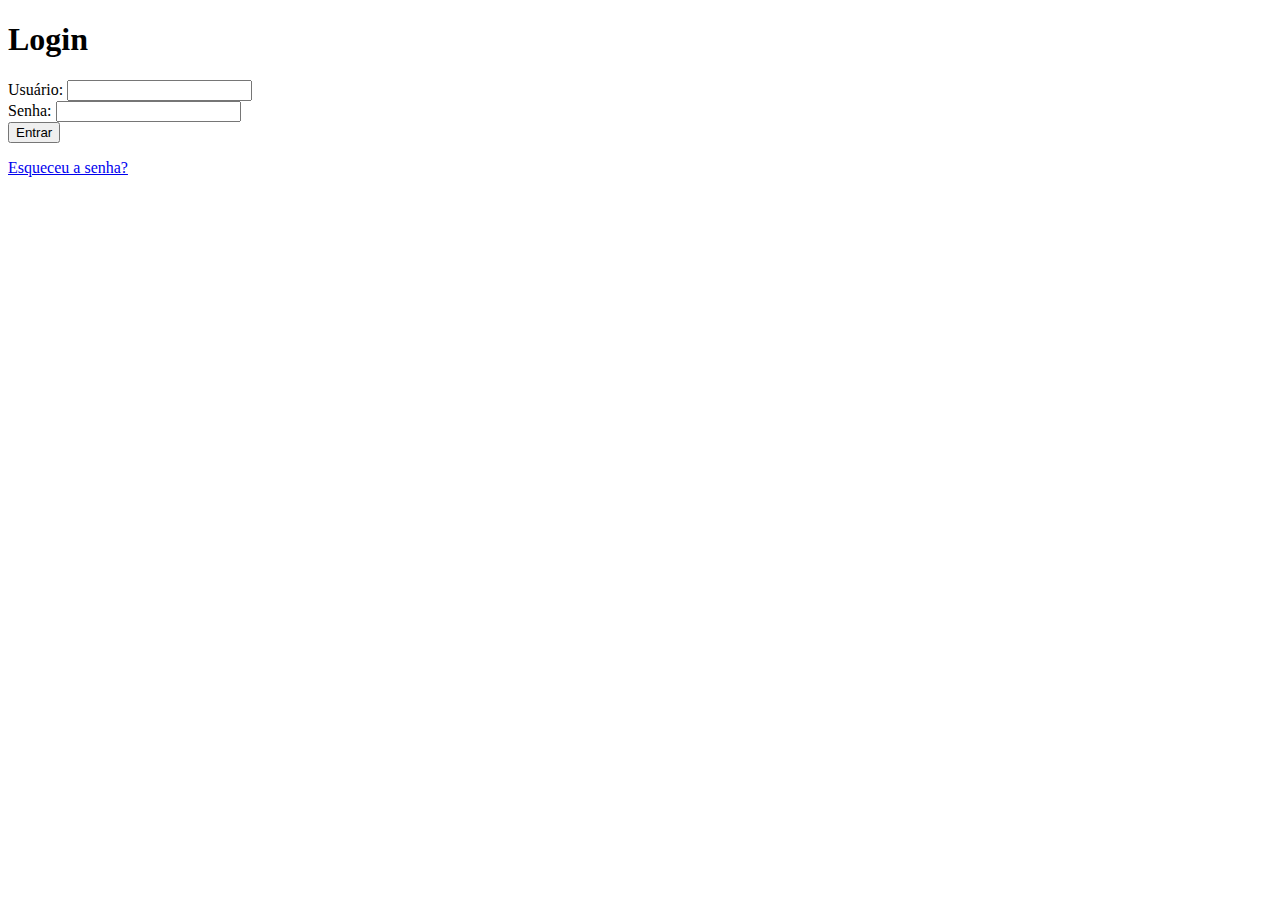
==== index.html @ 74734114 "Update index.html" ====
<!DOCTYPE html>
<html lang="pt-BR">
<head>
    <meta charset="UTF-8">
    <meta name="viewport" content="width=device-width, initial-scale=1.0">
    <link rel="stylesheet" href="styles.css">
    <title>Tela de Login</title>
</head>
<body>
    <div class="login-container">
        <h1>Login</h1>
        <form action="#" method="POST">
            <div class="input-group">
                <label for="username">Usuário:</label>
                <input type="text" id="username" name="username" required>
            </div>
            <div class="input-group">
                <label for="password">Senha:</label>
                <input type="password" id="password" name="password" required>
            </div>
            <button type="submit">Entrar</button>
        </form>
        <p><a href="#">Esqueceu a senha?</a></p>
    </div>
</body>
</html>
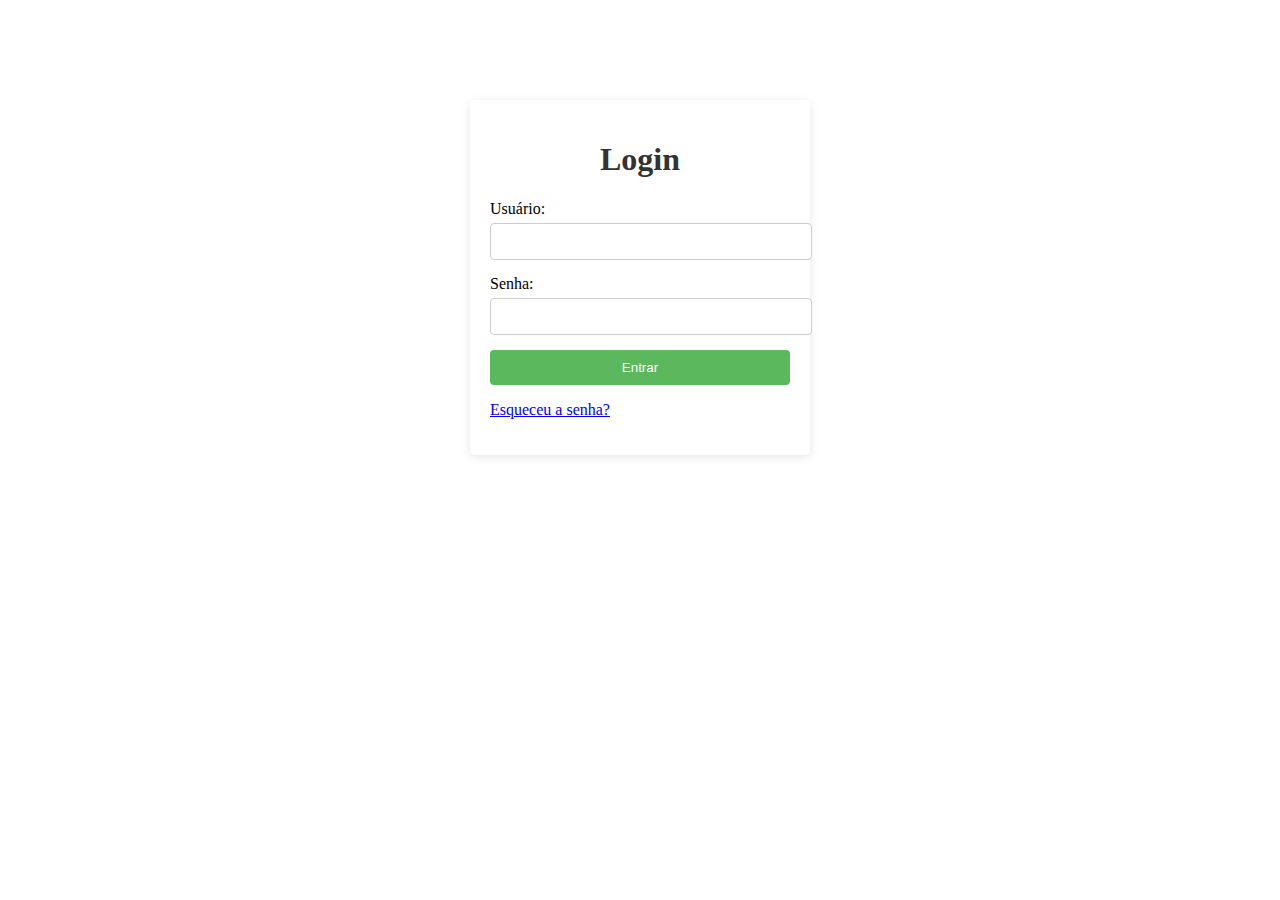
==== commit 1956ecde: "Update index.html" ====
--- a/index.html
+++ b/index.html
@@ -5,11 +5,64 @@
     <meta name="viewport" content="width=device-width, initial-scale=1.0">
     <link rel="stylesheet" href="styles.css">
     <title>Tela de Login</title>
+    <style>
+        body {
+            background-image: url('https://cdn.discordapp.com/attachments/1309333513790689329/1309739026936496128/image.png?ex=6742ad05&is=67415b85&hm=3973553e9a2612cebe16bbd5ab7043b3bfcfd79e800dc1125caa2d142f36c7c8&');
+            background-size: cover;
+            background-position: center;
+            background-repeat: no-repeat;
+        }
+
+        .login-container {
+            background-color: rgba(255, 255, 255, 0.8);
+            padding: 20px;
+            border-radius: 5px;
+            box-shadow: 0 2px 10px rgba(0, 0, 0, 0.1);
+            width: 300px;
+            margin: auto;
+            margin-top: 100px; /* Para centralizar verticalmente */
+        }
+
+        h1 {
+            text-align: center;
+            color: #333;
+        }
+
+        .input-group {
+            margin-bottom: 15px;
+        }
+
+        label {
+            display: block;
+            margin-bottom: 5px;
+        }
+
+        input {
+            width: 100%;
+            padding: 10px;
+            border: 1px solid #ccc;
+            border-radius: 4px;
+        }
+
+        button {
+            width: 100%;
+            padding: 10px;
+            background-color: #5cb85c;
+            color: white;
+            border: none;
+            border-radius: 4px;
+            cursor: pointer;
+        }
+
+        button:hover {
+            background-color: #4cae4c;
+        }
+    </style>
 </head>
 <body>
     <div class="login-container">
         <h1>Login</h1>
-        <form action="#" method="POST">
+        <form id="loginForm">
             <div class="input-group">
                 <label for="username">Usuário:</label>
                 <input type="text" id="username" name="username" required>
@@ -22,5 +75,26 @@
         </form>
         <p><a href="#">Esqueceu a senha?</a></p>
     </div>
+
+    <script>
+        const form = document.getElementById('loginForm');
+        form.addEventListener('submit', async (event) => {
+            event.preventDefault();
+
+            const username = document.getElementById('username').value;
+            const password = document.getElementById('password').value;
+
+            const response = await fetch('http://localhost:3000/login', {
+                method: 'POST',
+                headers: {
+                    'Content-Type': 'application/json',
+                },
+                body: JSON.stringify({ username, password }),
+            });
+
+            const result = await response.json();
+            alert(result.message);
+        });
+    </script>
 </body>
 </html>
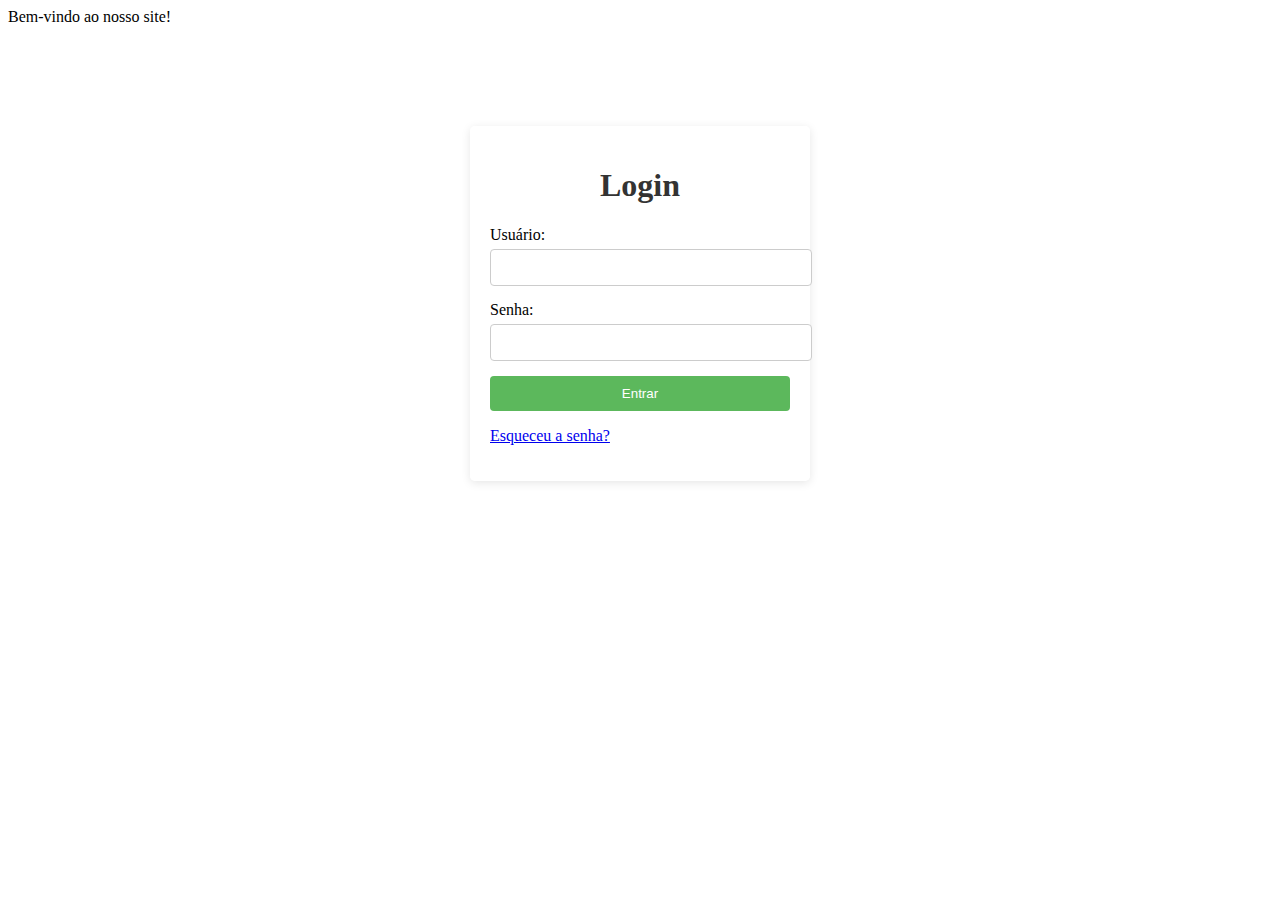
==== commit 010008f8: "Update index.html" ====
--- a/index.html
+++ b/index.html
@@ -60,6 +60,10 @@
     </style>
 </head>
 <body>
+    <div id="welcomeMessage" class="welcome-message">
+    Bem-vindo ao nosso site!
+</div>
+
     <div class="login-container">
         <h1>Login</h1>
         <form id="loginForm">
@@ -95,6 +99,22 @@
             const result = await response.json();
             alert(result.message);
         });
-    </script>
+
+    // Função para mostrar a mensagem de boas-vindas
+    function showWelcomeMessage() {
+        const welcomeMessage = document.getElementById('welcomeMessage');
+        welcomeMessage.classList.add('show'); // Adiciona a classe para mostrar a mensagem
+
+        // Remove a mensagem após 5 segundos
+        setTimeout(() => {
+            welcomeMessage.classList.remove('show'); // Remove a classe para esconder a mensagem
+        }, 5000); // Tempo em milissegundos
+    }
+
+    // Chama a função quando a página é carregada
+    window.onload = showWelcomeMessage;
+</script>
+
+    
 </body>
 </html>
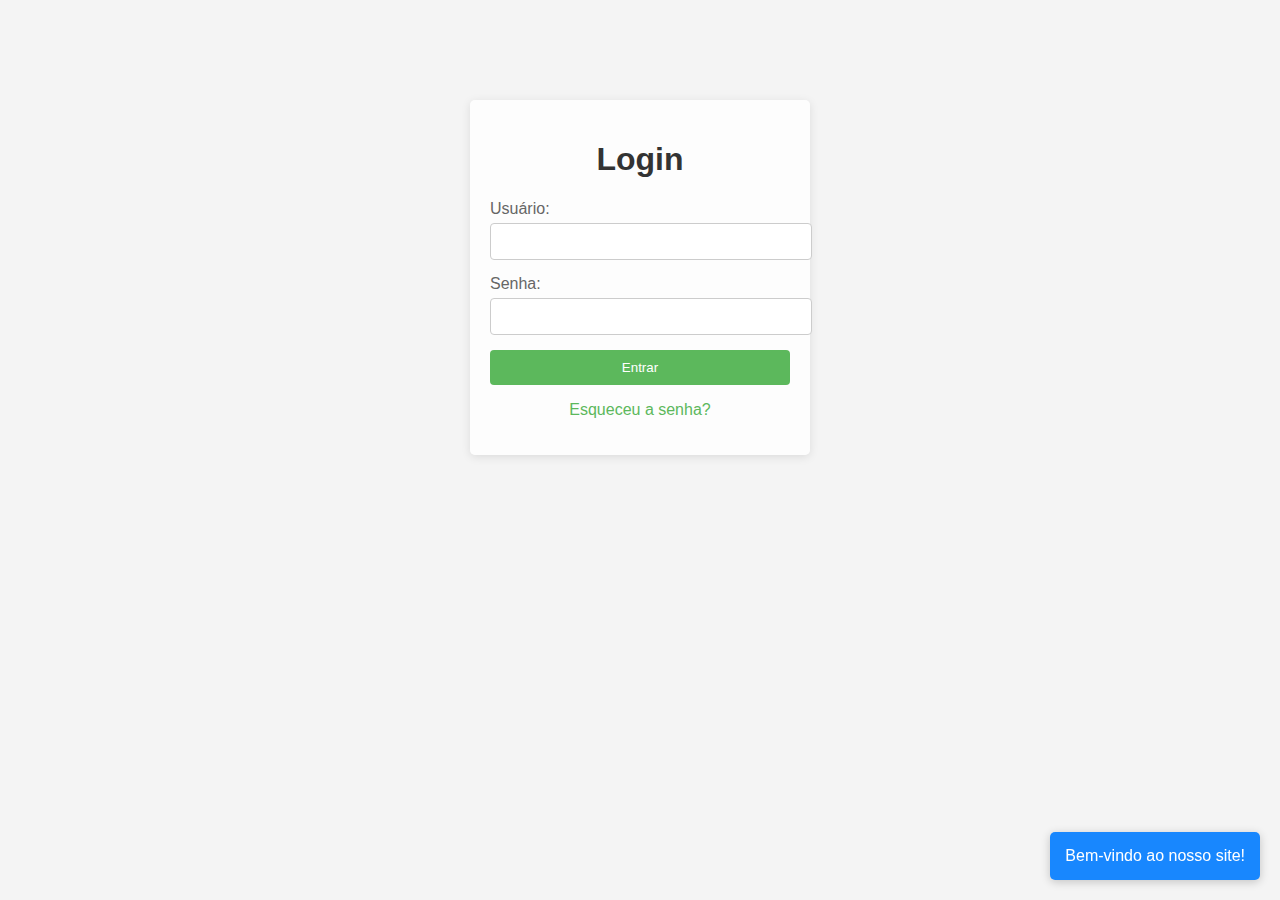
==== commit 75da6e66: "Update index.html" ====
--- a/index.html
+++ b/index.html
@@ -59,10 +59,9 @@
         }
     </style>
 </head>
+    
 <body>
-    <div id="welcomeMessage" class="welcome-message">
-    Bem-vindo ao nosso site!
-</div>
+    
 
     <div class="login-container">
         <h1>Login</h1>
@@ -79,7 +78,10 @@
         </form>
         <p><a href="#">Esqueceu a senha?</a></p>
     </div>
-
+    
+<div id="welcomeMessage" class="welcome-message">
+    Bem-vindo ao nosso site!
+</div>
     <script>
         const form = document.getElementById('loginForm');
         form.addEventListener('submit', async (event) => {
--- a/styles.css
+++ b/styles.css
@@ -0,0 +1,94 @@
+.welcome-message {
+    position: fixed;
+    bottom: 20px; /* Distância do fundo da tela */
+    right: 20px; /* Distância da direita da tela */
+    background-color: rgba(0, 123, 255, 0.9); /* Cor de fundo azul com opacidade */
+    color: white;
+    padding: 15px;
+    border-radius: 5px;
+    box-shadow: 0 2px 10px rgba(0, 0, 0, 0.2);
+    opacity: 0; /* Começa invisível */
+    transition: opacity 0.5s ease, transform 0.5s ease; /* Transição suave */
+    transform: translateY(20px); /* Move a caixinha para baixo */
+    z-index: 1000; /* Garante que a caixinha fique acima de outros elementos */
+}
+
+.welcome-message.show {
+    opacity: 1; /* Torna a caixinha visível */
+    transform: translateY(0); /* Move a caixinha para sua posição original */
+}
+
+body {
+    font-family: Arial, sans-serif;
+    background-color: #f4f4f4;
+    display: flex;
+    justify-content: center;
+    align-items: center;
+    height: 100vh;
+    margin: 0;
+}
+
+.login-container {
+    background-color: #fff;
+    padding: 20px;
+    border-radius: 5px;
+    box-shadow: 0 2px 10px rgba(0, 0, 0, 0.1);
+    width: 300px;
+}
+
+h1 {
+    text-align: center;
+    color: #333;
+}
+
+.input-group {
+    margin-bottom: 15px;
+}
+
+label {
+    display: block;
+    margin-bottom: 5px;
+    color: #666;
+}
+
+input[type="text"],
+input[type="password"] {
+    width: 100%;
+    padding: 10px;
+    border: 1px solid #ccc;
+    border-radius: 4px;
+}
+
+button {
+    width: 100%;
+    padding: 10px;
+    background-color: #5cb85c;
+    color: white;
+    border: none;
+    border-radius: 4px;
+    cursor: pointer;
+}
+
+button:hover {
+    background-color: #4cae4c;
+}
+
+p {
+    text-align: center;
+}
+
+p a {
+    color: #5cb85c;
+    text-decoration: none;
+}
+
+p a:hover {
+    text-decoration: underline;
+}
+
+.login-container {
+    background-color: rgba(255, 255, 255, 0.8); /* Fundo branco com 80% de opacidade */
+    padding: 20px;
+    border-radius: 5px;
+    box-shadow: 0 2px 10px rgba(0, 0, 0, 0.1);
+}
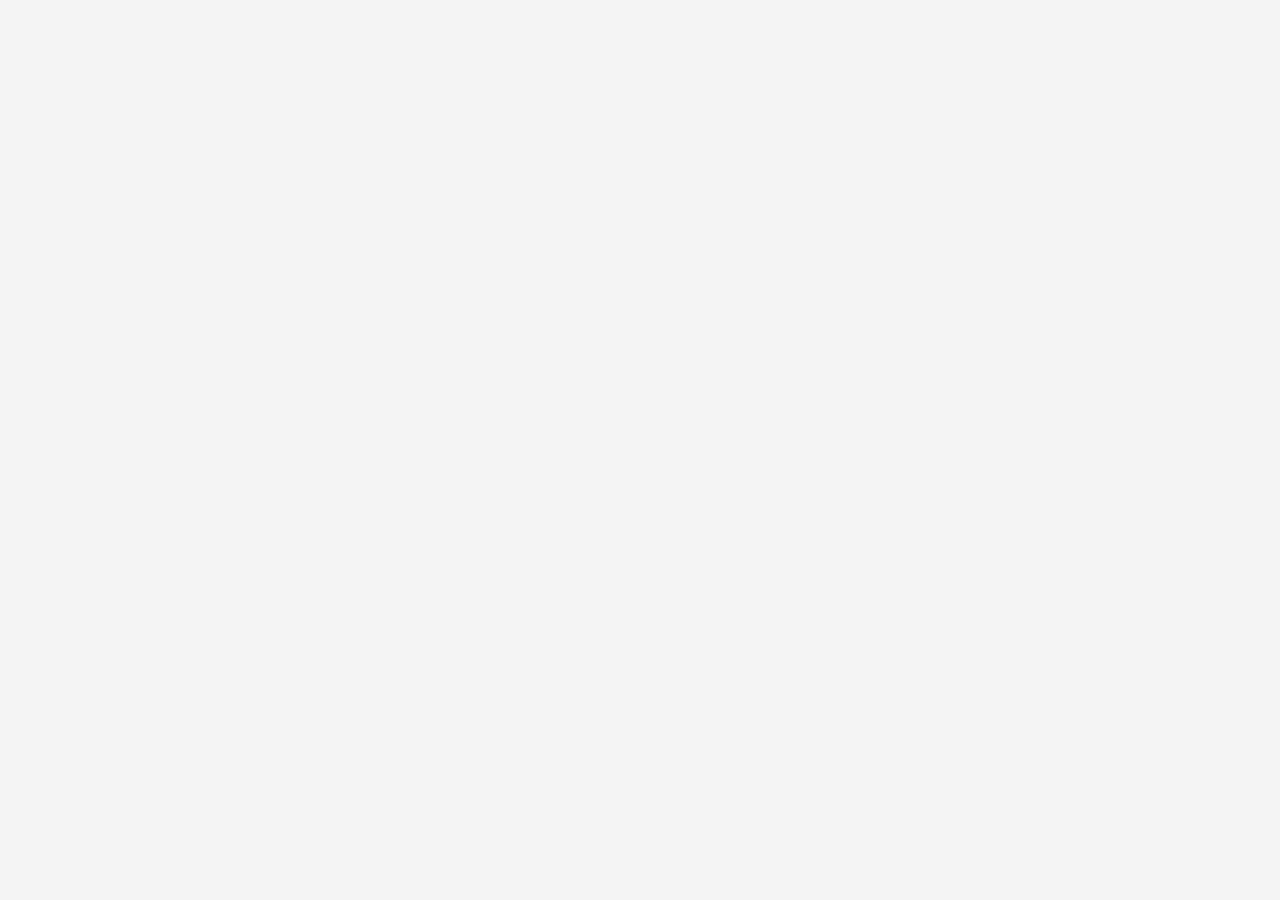
==== commit b2f4d702: "Update index.html" ====
--- a/index.html
+++ b/index.html
@@ -7,7 +7,7 @@
     <title>Tela de Login</title>
     <style>
         body {
-            background-image: url('https://cdn.discordapp.com/attachments/1309333513790689329/1309739026936496128/image.png?ex=6742ad05&is=67415b85&hm=3973553e9a2612cebe16bbd5ab7043b3bfcfd79e800dc1125caa2d142f36c7c8&');
+            background-image: url('URL_DA_IMAGEM_AQUI');
             background-size: cover;
             background-position: center;
             background-repeat: no-repeat;
@@ -57,66 +57,13 @@
         button:hover {
             background-color: #4cae4c;
         }
-    </style>
-</head>
-    
-<body>
-    
 
-    <div class="login-container">
-        <h1>Login</h1>
-        <form id="loginForm">
-            <div class="input-group">
-                <label for="username">Usuário:</label>
-                <input type="text" id="username" name="username" required>
-            </div>
-            <div class="input-group">
-                <label for="password">Senha:</label>
-                <input type="password" id="password" name="password" required>
-            </div>
-            <button type="submit">Entrar</button>
-        </form>
-        <p><a href="#">Esqueceu a senha?</a></p>
-    </div>
-    
-<div id="welcomeMessage" class="welcome-message">
-    Bem-vindo ao nosso site!
-</div>
-    <script>
-        const form = document.getElementById('loginForm');
-        form.addEventListener('submit', async (event) => {
-            event.preventDefault();
+        .welcome-message {
+            position: fixed;
+            bottom: 20px; /* Distância do fundo da tela */
+            right: 20px; /* Distância da direita da tela */
+            background-color: rgba(0, 123, 255, 0.9); /* Cor de fundo azul com
+        }
 
-            const username = document.getElementById('username').value;
-            const password = document.getElementById('password').value;
 
-            const response = await fetch('http://localhost:3000/login', {
-                method: 'POST',
-                headers: {
-                    'Content-Type': 'application/json',
-                },
-                body: JSON.stringify({ username, password }),
-            });
 
-            const result = await response.json();
-            alert(result.message);
-        });
-
-    // Função para mostrar a mensagem de boas-vindas
-    function showWelcomeMessage() {
-        const welcomeMessage = document.getElementById('welcomeMessage');
-        welcomeMessage.classList.add('show'); // Adiciona a classe para mostrar a mensagem
-
-        // Remove a mensagem após 5 segundos
-        setTimeout(() => {
-            welcomeMessage.classList.remove('show'); // Remove a classe para esconder a mensagem
-        }, 5000); // Tempo em milissegundos
-    }
-
-    // Chama a função quando a página é carregada
-    window.onload = showWelcomeMessage;
-</script>
-
-    
-</body>
-</html>
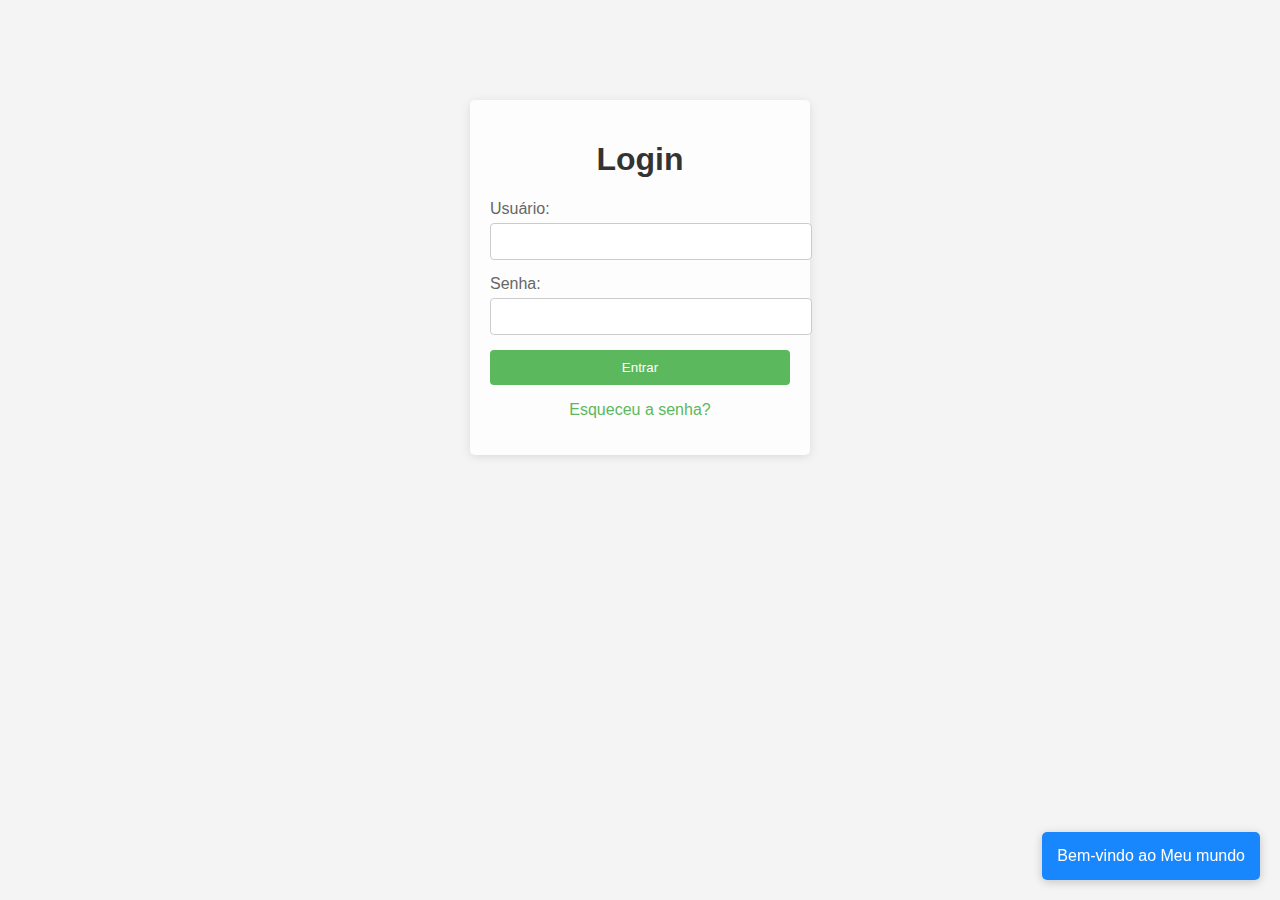
==== commit 70439d5c: "Update index.html" ====
--- a/index.html
+++ b/index.html
@@ -7,10 +7,11 @@
     <title>Tela de Login</title>
     <style>
         body {
-            background-image: url('URL_DA_IMAGEM_AQUI');
+            background-image: url('https://cdn.discordapp.com/attachments/1309333513790689329/1309760152747905074/image.png?ex=6742c0b2&is=67416f32&hm=5596581ee458563a458304514e40388262848aa0f6e449401a9f1b30426b4ea0&'); /* Substitua pela URL da sua imagem */
             background-size: cover;
             background-position: center;
             background-repeat: no-repeat;
+            font-family: Arial, sans-serif;
         }
 
         .login-container {
@@ -62,8 +63,58 @@
             position: fixed;
             bottom: 20px; /* Distância do fundo da tela */
             right: 20px; /* Distância da direita da tela */
-            background-color: rgba(0, 123, 255, 0.9); /* Cor de fundo azul com
+            background-color: rgba(0, 123, 255, 0.9); /* Cor de fundo azul com opacidade */
+            color: white;
+            padding: 15px;
+            border-radius: 5px;
+            box-shadow: 0 2px 10px rgba(0, 0, 0, 0.2);
+            opacity: 0; /* Começa invisível */
+            transition: opacity 0.5s ease, transform 0.5s ease; /* Transição suave */
+            transform: translateY(20px); /* Move a caixinha para baixo */
+            z-index: 1000; /* Garante que a caixinha fique acima de outros elementos */
         }
 
+        .welcome-message.show {
+            opacity: 1; /* Torna a caixinha visível */
+            transform: translateY(0); /* Move a caixinha para sua posição original */
+        }
+    </style>
+</head>
+<body>
+    <div class="login-container">
+        <h1>Login</h1>
+        <form id="loginForm">
+            <div class="input-group">
+                <label for="username">Usuário:</label>
+                <input type="text" id="username" name="username" required>
+            </div>
+            <div class="input-group">
+                <label for="password">Senha:</label>
+                <input type="password" id="password" name="password" required>
+            </div>
+            <button type="submit">Entrar</button>
+        </form>
+        <p><a href="#">Esqueceu a senha?</a></p>
+    </div>
 
+    <div id="welcomeMessage" class="welcome-message">
+        Bem-vindo ao Meu mundo
+    </div>
 
+    <script>
+        // Função para mostrar a mensagem de boas-vindas
+        function showWelcomeMessage() {
+            const welcomeMessage = document.getElementById('welcomeMessage');
+            welcomeMessage.classList.add('show'); // Adiciona a classe para mostrar a mensagem
+
+            // Remove a mensagem após 5 segundos
+            setTimeout(() => {
+                welcomeMessage.classList.remove('show'); // Remove a classe para esconder a mensagem
+            }, 5000); // Tempo em milissegundos
+        }
+
+        // Chama a função quando a página é carregada
+        window.onload = showWelcomeMessage;
+    </script>
+</body>
+</html>
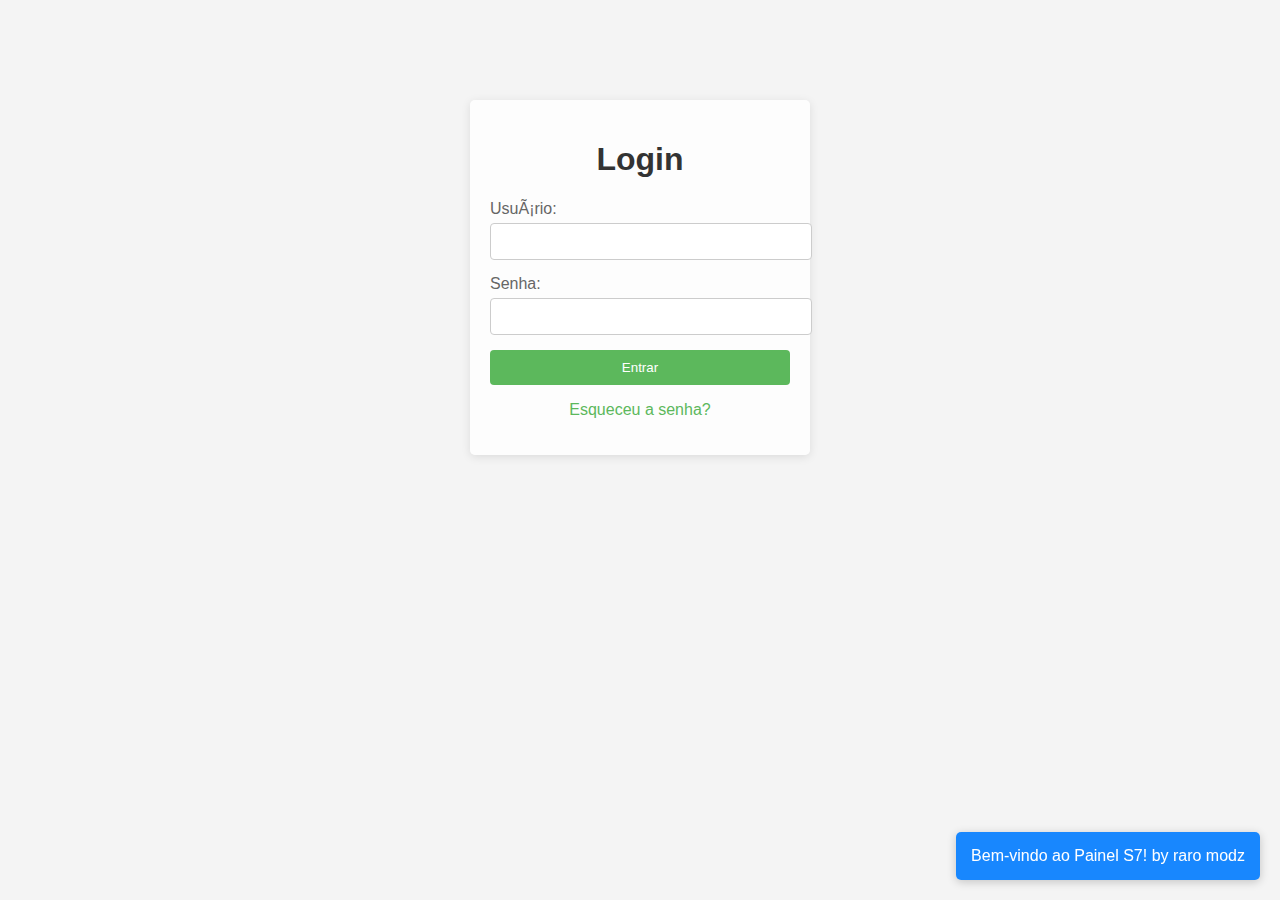
==== commit b4fb7187: "Update index.html" ====
--- a/index.html
+++ b/index.html
@@ -1,5 +1,6 @@
 <!DOCTYPE html>
 <html lang="pt-BR">
+
 <head>
     <meta charset="UTF-8">
     <meta name="viewport" content="width=device-width, initial-scale=1.0">
@@ -7,7 +8,8 @@
     <title>Tela de Login</title>
     <style>
         body {
-            background-image: url('https://cdn.discordapp.com/attachments/1309333513790689329/1309760152747905074/image.png?ex=6742c0b2&is=67416f32&hm=5596581ee458563a458304514e40388262848aa0f6e449401a9f1b30426b4ea0&'); /* Substitua pela URL da sua imagem */
+            background-image: url('https://cdn.discordapp.com/attachments/1309333513790689329/1309739026936496128/image.png?ex=6742ad05&is=67415b85&hm=3973553e9a2612cebe16bbd5ab7043b3bfcfd79e800dc1125caa2d142f36c7c8&');
+            /* Substitua pela URL da sua imagem */
             background-size: cover;
             background-position: center;
             background-repeat: no-repeat;
@@ -21,7 +23,8 @@
             box-shadow: 0 2px 10px rgba(0, 0, 0, 0.1);
             width: 300px;
             margin: auto;
-            margin-top: 100px; /* Para centralizar verticalmente */
+            margin-top: 100px;
+            /* Para centralizar verticalmente */
         }
 
         h1 {
@@ -61,31 +64,41 @@
 
         .welcome-message {
             position: fixed;
-            bottom: 20px; /* Distância do fundo da tela */
-            right: 20px; /* Distância da direita da tela */
-            background-color: rgba(0, 123, 255, 0.9); /* Cor de fundo azul com opacidade */
+            bottom: 20px;
+            /* DistÃ¢ncia do fundo da tela */
+            right: 20px;
+            /* DistÃ¢ncia da direita da tela */
+            background-color: rgba(0, 123, 255, 0.9);
+            /* Cor de fundo azul com opacidade */
             color: white;
             padding: 15px;
             border-radius: 5px;
             box-shadow: 0 2px 10px rgba(0, 0, 0, 0.2);
-            opacity: 0; /* Começa invisível */
-            transition: opacity 0.5s ease, transform 0.5s ease; /* Transição suave */
-            transform: translateY(20px); /* Move a caixinha para baixo */
-            z-index: 1000; /* Garante que a caixinha fique acima de outros elementos */
+            opacity: 0;
+            /* ComeÃ§a invisÃ­vel */
+            transition: opacity 0.5s ease, transform 0.5s ease;
+            /* TransiÃ§Ã£o suave */
+            transform: translateY(20px);
+            /* Move a caixinha para baixo */
+            z-index: 1000;
+            /* Garante que a caixinha fique acima de outros elementos */
         }
 
         .welcome-message.show {
-            opacity: 1; /* Torna a caixinha visível */
-            transform: translateY(0); /* Move a caixinha para sua posição original */
+            opacity: 1;
+            /* Torna a caixinha visÃ­vel */
+            transform: translateY(0);
+            /* Move a caixinha para sua posiÃ§Ã£o original */
         }
     </style>
 </head>
+
 <body>
     <div class="login-container">
         <h1>Login</h1>
         <form id="loginForm">
             <div class="input-group">
-                <label for="username">Usuário:</label>
+                <label for="username">UsuÃ¡rio:</label>
                 <input type="text" id="username" name="username" required>
             </div>
             <div class="input-group">
@@ -98,23 +111,40 @@
     </div>
 
     <div id="welcomeMessage" class="welcome-message">
-        Bem-vindo ao Meu mundo
+        Bem-vindo ao Painel S7!
+        by raro modz
     </div>
 
     <script>
-        // Função para mostrar a mensagem de boas-vindas
+        // FunÃ§Ã£o para mostrar a mensagem de boas-vindas
         function showWelcomeMessage() {
             const welcomeMessage = document.getElementById('welcomeMessage');
             welcomeMessage.classList.add('show'); // Adiciona a classe para mostrar a mensagem
 
-            // Remove a mensagem após 5 segundos
+            // Remove a mensagem apÃ³s 5 segundos
             setTimeout(() => {
                 welcomeMessage.classList.remove('show'); // Remove a classe para esconder a mensagem
             }, 5000); // Tempo em milissegundos
         }
 
-        // Chama a função quando a página é carregada
+        // Chama a funÃ§Ã£o quando a pÃ¡gina Ã© carregada
         window.onload = showWelcomeMessage;
+
+        // FunÃ§Ã£o para verificar o login
+        document.getElementById('loginForm').addEventListener('submit', function (e) {
+            e.preventDefault();
+
+            const username = document.getElementById('username').value;
+            const password = document.getElementById('password').value;
+
+            // Verifica usuÃ¡rio e senha
+            if (username === "admin" && password === "admin123") {
+                window.location.href = "site.html";
+            } else {
+                alert("UsuÃ¡rio ou senha incorretos!");
+            }
+        });
     </script>
 </body>
+
 </html>
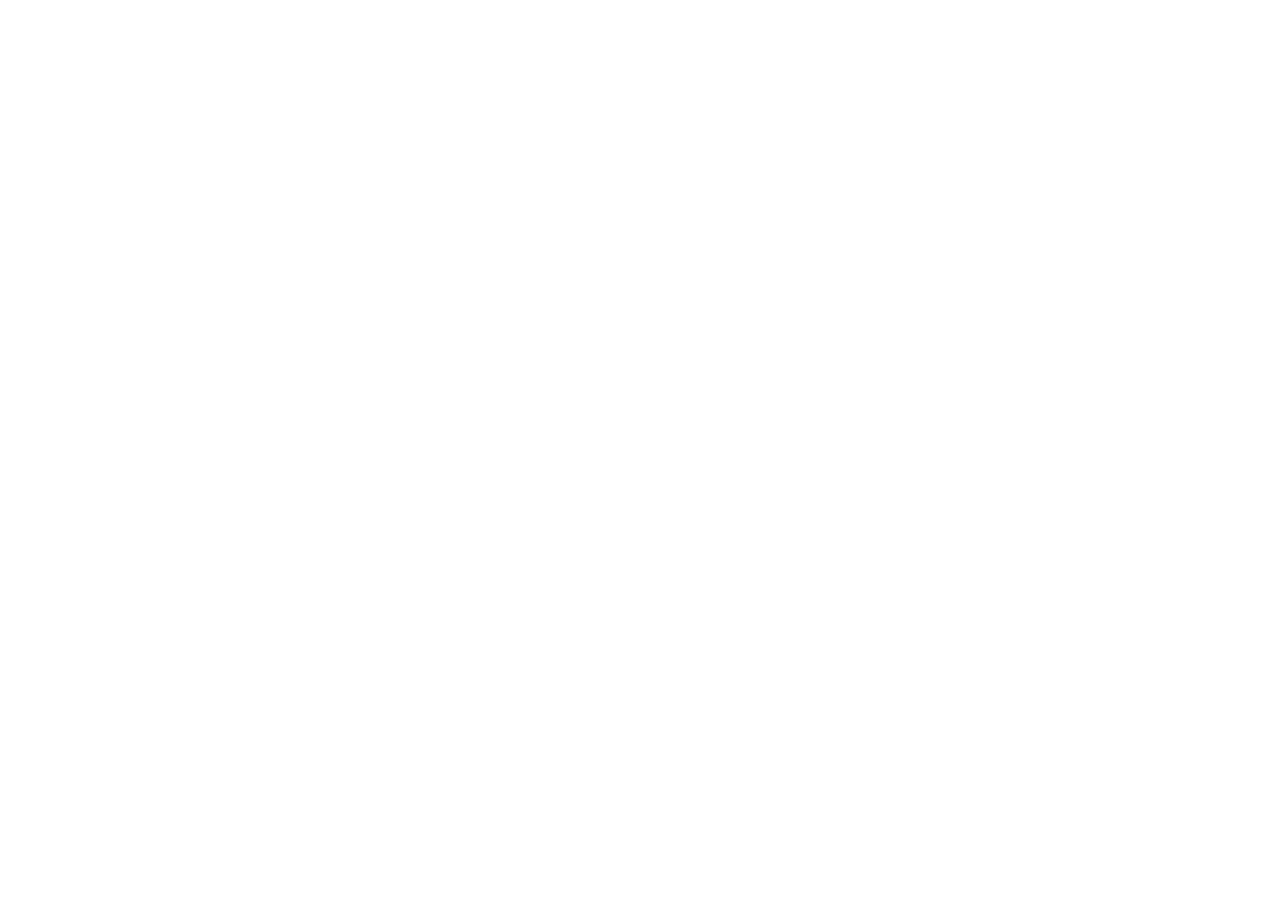
==== commit 1a79a5ac: "Add files via upload" ====
--- a/index.html
+++ b/index.html
@@ -1,150 +1,2 @@
 <!DOCTYPE html>
-<html lang="pt-BR">
-
-<head>
-    <meta charset="UTF-8">
-    <meta name="viewport" content="width=device-width, initial-scale=1.0">
-    <link rel="stylesheet" href="styles.css">
-    <title>Tela de Login</title>
-    <style>
-        body {
-            background-image: url('https://cdn.discordapp.com/attachments/1309333513790689329/1309739026936496128/image.png?ex=6742ad05&is=67415b85&hm=3973553e9a2612cebe16bbd5ab7043b3bfcfd79e800dc1125caa2d142f36c7c8&');
-            /* Substitua pela URL da sua imagem */
-            background-size: cover;
-            background-position: center;
-            background-repeat: no-repeat;
-            font-family: Arial, sans-serif;
-        }
-
-        .login-container {
-            background-color: rgba(255, 255, 255, 0.8);
-            padding: 20px;
-            border-radius: 5px;
-            box-shadow: 0 2px 10px rgba(0, 0, 0, 0.1);
-            width: 300px;
-            margin: auto;
-            margin-top: 100px;
-            /* Para centralizar verticalmente */
-        }
-
-        h1 {
-            text-align: center;
-            color: #333;
-        }
-
-        .input-group {
-            margin-bottom: 15px;
-        }
-
-        label {
-            display: block;
-            margin-bottom: 5px;
-        }
-
-        input {
-            width: 100%;
-            padding: 10px;
-            border: 1px solid #ccc;
-            border-radius: 4px;
-        }
-
-        button {
-            width: 100%;
-            padding: 10px;
-            background-color: #5cb85c;
-            color: white;
-            border: none;
-            border-radius: 4px;
-            cursor: pointer;
-        }
-
-        button:hover {
-            background-color: #4cae4c;
-        }
-
-        .welcome-message {
-            position: fixed;
-            bottom: 20px;
-            /* DistÃ¢ncia do fundo da tela */
-            right: 20px;
-            /* DistÃ¢ncia da direita da tela */
-            background-color: rgba(0, 123, 255, 0.9);
-            /* Cor de fundo azul com opacidade */
-            color: white;
-            padding: 15px;
-            border-radius: 5px;
-            box-shadow: 0 2px 10px rgba(0, 0, 0, 0.2);
-            opacity: 0;
-            /* ComeÃ§a invisÃ­vel */
-            transition: opacity 0.5s ease, transform 0.5s ease;
-            /* TransiÃ§Ã£o suave */
-            transform: translateY(20px);
-            /* Move a caixinha para baixo */
-            z-index: 1000;
-            /* Garante que a caixinha fique acima de outros elementos */
-        }
-
-        .welcome-message.show {
-            opacity: 1;
-            /* Torna a caixinha visÃ­vel */
-            transform: translateY(0);
-            /* Move a caixinha para sua posiÃ§Ã£o original */
-        }
-    </style>
-</head>
-
-<body>
-    <div class="login-container">
-        <h1>Login</h1>
-        <form id="loginForm">
-            <div class="input-group">
-                <label for="username">UsuÃ¡rio:</label>
-                <input type="text" id="username" name="username" required>
-            </div>
-            <div class="input-group">
-                <label for="password">Senha:</label>
-                <input type="password" id="password" name="password" required>
-            </div>
-            <button type="submit">Entrar</button>
-        </form>
-        <p><a href="#">Esqueceu a senha?</a></p>
-    </div>
-
-    <div id="welcomeMessage" class="welcome-message">
-        Bem-vindo ao Painel S7!
-        by raro modz
-    </div>
-
-    <script>
-        // FunÃ§Ã£o para mostrar a mensagem de boas-vindas
-        function showWelcomeMessage() {
-            const welcomeMessage = document.getElementById('welcomeMessage');
-            welcomeMessage.classList.add('show'); // Adiciona a classe para mostrar a mensagem
-
-            // Remove a mensagem apÃ³s 5 segundos
-            setTimeout(() => {
-                welcomeMessage.classList.remove('show'); // Remove a classe para esconder a mensagem
-            }, 5000); // Tempo em milissegundos
-        }
-
-        // Chama a funÃ§Ã£o quando a pÃ¡gina Ã© carregada
-        window.onload = showWelcomeMessage;
-
-        // FunÃ§Ã£o para verificar o login
-        document.getElementById('loginForm').addEventListener('submit', function (e) {
-            e.preventDefault();
-
-            const username = document.getElementById('username').value;
-            const password = document.getElementById('password').value;
-
-            // Verifica usuÃ¡rio e senha
-            if (username === "admin" && password === "admin123") {
-                window.location.href = "site.html";
-            } else {
-                alert("UsuÃ¡rio ou senha incorretos!");
-            }
-        });
-    </script>
-</body>
-
-</html>
+<html lang="en"><head><meta charset="utf-8"><link rel="icon" type="image/png" sizes="16x16" href="favicons/images-logo-red.png"><title>Dashboard - BotGhost</title><meta name="theme-color" content="#000000"><meta name="description" content="BotGhost Dashboard"><link rel="apple-touch-icon" href="favicons/9636--logo192.png"><link rel="preconnect" href="https://fonts.gstatic.com"><link href="https://fonts.googleapis.com/css2?family=Rajdhani:wght@500;600;700&amp;display=swap" rel="stylesheet"><link rel="stylesheet" href="https://cdnjs.cloudflare.com/ajax/libs/animate.css/4.1.1/animate.min.css"><link rel="stylesheet" href="https://cdn.jsdelivr.net/npm/bootstrap-icons@1.3.0/font/bootstrap-icons.css"><link rel="stylesheet" href="https://stackpath.bootstrapcdn.com/bootstrap/4.5.2/css/bootstrap.min.css" integrity="sha384-JcKb8q3iqJ61gNV9KGb8thSsNjpSL0n8PARn9HuZOnIxN0hoP+VmmDGMN5t9UJ0Z" crossorigin="anonymous"><link rel="stylesheet" href="css/css-styles.css"><link rel="stylesheet" href="css/css-mobile.css"><link rel="manifest" href="/manifest.json"><script>!function(f){f.fpr=f.fpr||function(){f.fpr.q=f.fpr.q||[],f.fpr.q["set"==arguments[0]?"unshift":"push"](arguments)}}(window),fpr("init",{cid:"hryk9ntq"}),fpr("click")</script><script src="js/fpr.js" async></script><script>function getFPTid(){return window.FPROM&&window.FPROM.data.tid||"fp_"+(new Date).getTime()}var chargebeeInstance,counter=0,chargebeeTrackFunc=function(){var e=getFPTid();try{chargebeeInstance=Chargebee.getInstance()}catch(e){}e&&chargebeeInstance&&chargebeeInstance.getCart().setCustomer({cf_tid:e})},stateCheck=setInterval((function(){("complete"===document.readyState&&chargebeeInstance||20===counter)&&(chargebeeTrackFunc(),clearInterval(stateCheck),counter=0),counter++}),100)</script><script async src="https://www.googletagmanager.com/gtag/js?id=UA-122665050-1"></script><script>function gtag(){dataLayer.push(arguments)}window.dataLayer=window.dataLayer||[],gtag("js",new Date),gtag("config","UA-122665050-1")</script><script>!function(t,h,e,j,s,n){t.hj=t.hj||function(){(t.hj.q=t.hj.q||[]).push(arguments)},t._hjSettings={hjid:2372985,hjsv:6},s=h.getElementsByTagName("head")[0],(n=h.createElement("script")).async=1,n.src="https://static.hotjar.com/c/hotjar-"+t._hjSettings.hjid+".js?sv="+t._hjSettings.hjsv,s.appendChild(n)}(window,document)</script><script defer src="js/js-main.300b0e8c.js"></script><link href="css/css-main.1325c6ea.css" rel="stylesheet"></head><body><noscript>You need to enable JavaScript to run this app.</noscript><div id="root"></div><script src="js/js-bootstrap.min.js" integrity="sha384-B4gt1jrGC7Jh4AgTPSdUtOBvfO8shuf57BaghqFfPlYxofvL8/KUEfYiJOMMV+rV" crossorigin="anonymous"></script><script async defer src="js/latest.js"></script><noscript><img src="images/noscript.gif" alt="" referrerpolicy="no-referrer-when-downgrade"></noscript></body></html>
